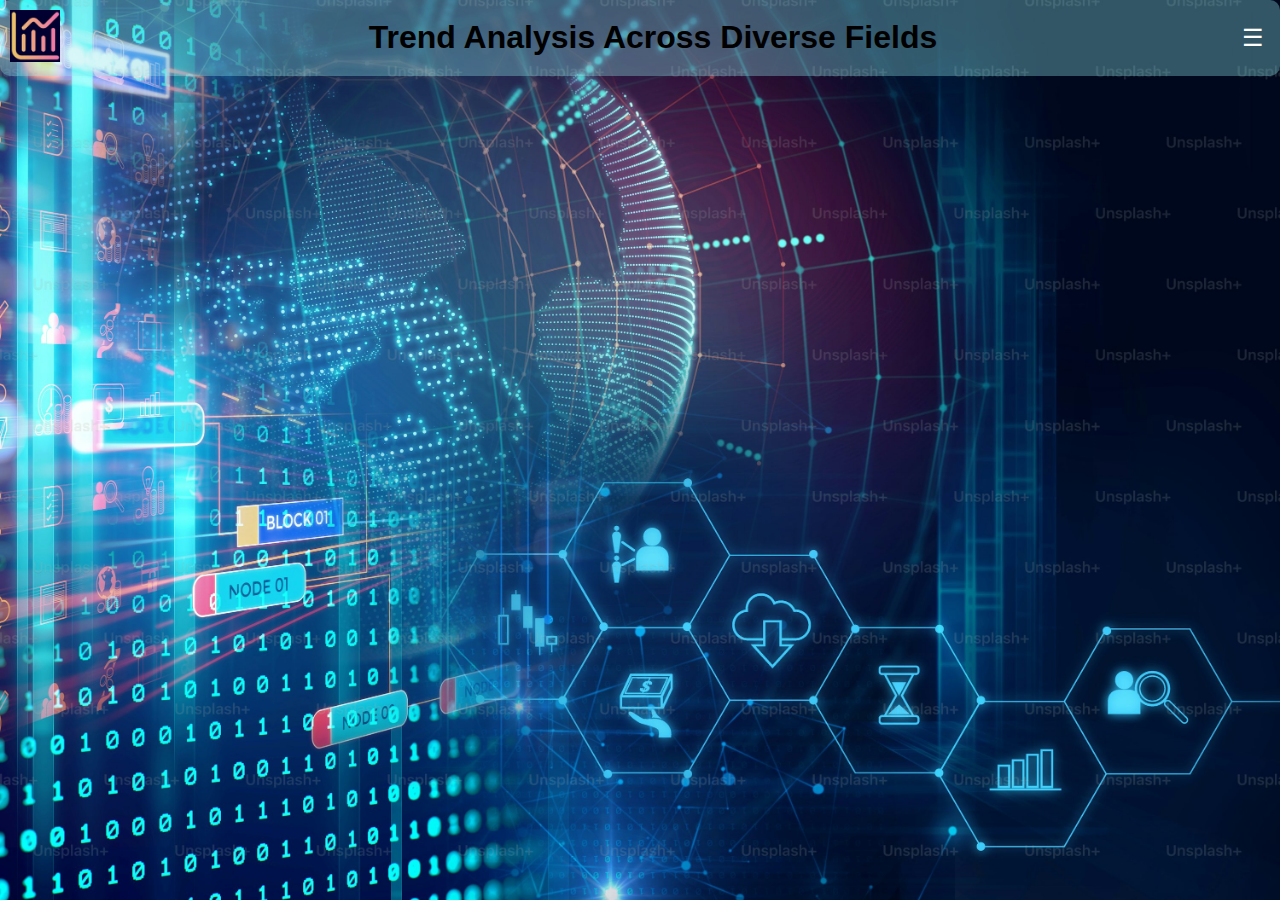
==== dataexploration.html @ 3d1b5dfd "HTML & CSS Code" ====
<!DOCTYPE html>
<html lang="en">
<head>
    <meta charset="UTF-8">
    <meta name="viewport" content="width=device-width, initial-scale=1.0">
    <title>Trend Analysis Across Diverse Fields</title>
    
    <link rel="stylesheet" href="./Main.css">
</head>
<body>
    <header class="main-header">
        <a href="./index.html">
        <img src="./Images/Logo.png" alt="Logo"> <!-- Update the logo path -->
        </a>
        <h1>Trend Analysis Across Diverse Fields</h1>
        <button class="menu-button" onclick="toggleMenu()">☰</button>
    </header>
    
    <div class="sidebar" id="sidebar">
        <button class="close-button" onclick="toggleMenu()">×</button>
        <div class="sidebar-options">
            <button onclick="window.location.href='./index.html'">Home</button>
            <button onclick="window.location.href='./introduction.html'">Introduction</button>
            <button onclick="window.location.href='./dataexploration.html'">Data Exploration</button>
            <button onclick="window.location.href='./modelsimplemented.html'">Models Implemented</button>
            <button onclick="window.location.href='./conclusion.html'">Conclusion</button>
            <button onclick="window.location.href='./team.html'">Team</button>
        </div>
    </div>

    <script>
        function toggleMenu() {
            const sidebar = document.getElementById('sidebar');
            sidebar.classList.toggle('open');
        }
    </script>

</body>
</html>
---- Main.css ----
* {
    box-sizing: border-box;
    font-family: 'Arial', sans-serif;
}

body {
    display: flex;
    flex-direction: column;
    align-items: center;
    height: 100vh;
    margin: 0;
    background-image: url('./Images/background_pic.jpeg');
    background-size: cover;
    background-position: center;
    color: #333; /* Dark text for better readability */
}

.main-header {
    display: flex;
    align-items: center; 
    justify-content: space-between;
    margin-bottom: 10px;
    background-color: rgba(142, 231, 238, 0.349); 
    padding: 10px;
    border-radius: 10px; 
    width: 100%;
}

.main-header h1 {
    margin: 0;
    flex-grow: 1;
    text-align: center;
    font-size: 2em;
    color: black;
}

.main-header img {
    max-width: 50px;
    margin-right: 10px;
}

.menu-button {
    background: none;
    border: none;
    font-size: 24px; 
    cursor: pointer;
    transition: transform 0.2s;
    color: white;
}

.menu-button:hover {
    transform: scale(1.2); /* Slight scaling on hover */
}

.sidebar {
    position: fixed;
    top: 0;
    right: -300px; 
    width: 250px; 
    height: 100vh; 
    background-color: rgba(255, 255, 255, 0.9); 
    box-shadow: -2px 0 10px rgba(0, 0, 0, 0.2); 
    transition: right 0.3s ease; 
    display: flex;
    flex-direction: column;
    padding: 20px;
    z-index: 1000; 
}

.sidebar.open {
    right: 0; 
}

.close-button {
    background: none;
    border: none;
    font-size: 24px; 
    cursor: pointer;
    align-self: flex-end; 
    transition: color 0.2s;
}

.close-button:hover {
    color: #c00; /* Change color on hover */
}

.sidebar-options {
    display: flex;
    flex-direction: column; 
    margin-top: 20px; 
}

.sidebar button {
    margin: 10px 0; 
    padding: 15px 20px; 
    font-size: 16px;
    cursor: pointer;
    background-color: #007BFF; /* Bootstrap primary color */
    color: white; 
    border: none; 
    border-radius: 5px; 
    transition: background-color 0.3s;
}

.sidebar button:hover {
    background-color: #0056b3; /* Darker shade on hover */
}

.options {
    display: flex;
    flex-direction: row;
    justify-content: center;
    align-items: center;
    height: 100%;
}

.option {
    position: relative; /* Position for the absolute icon */
    margin: 10px; /* Space between options */
}
.options button {
    margin: 10px;
    padding: 15px 30px;
    font-size: 25px;
    cursor: pointer;
    border-radius: 30px;
    background-color: white; /* Primary button color */ 
    border: none; 
    transition: background-color 0.3s;
    position: relative;
    z-index: 1;
}

.options button:hover {
    background-color: #0056b3; /* Darker shade on hover */
}
.icon {
    position: absolute; /* Position it absolutely within the parent */
    bottom: 90px; /* Position it above the button */
    left: 50%; /* Center it horizontally */
    transform: translateX(-50%); /* Center adjustment */
    font-size: 20px; /* Adjust icon size */
    opacity: 0; /* Start invisible */
    transition: opacity 0.3s; /* Smooth transition */
    width: 60px;
    height: auto;
}
.option:hover .icon {
    opacity: 1; /* Show icon on hover */
}
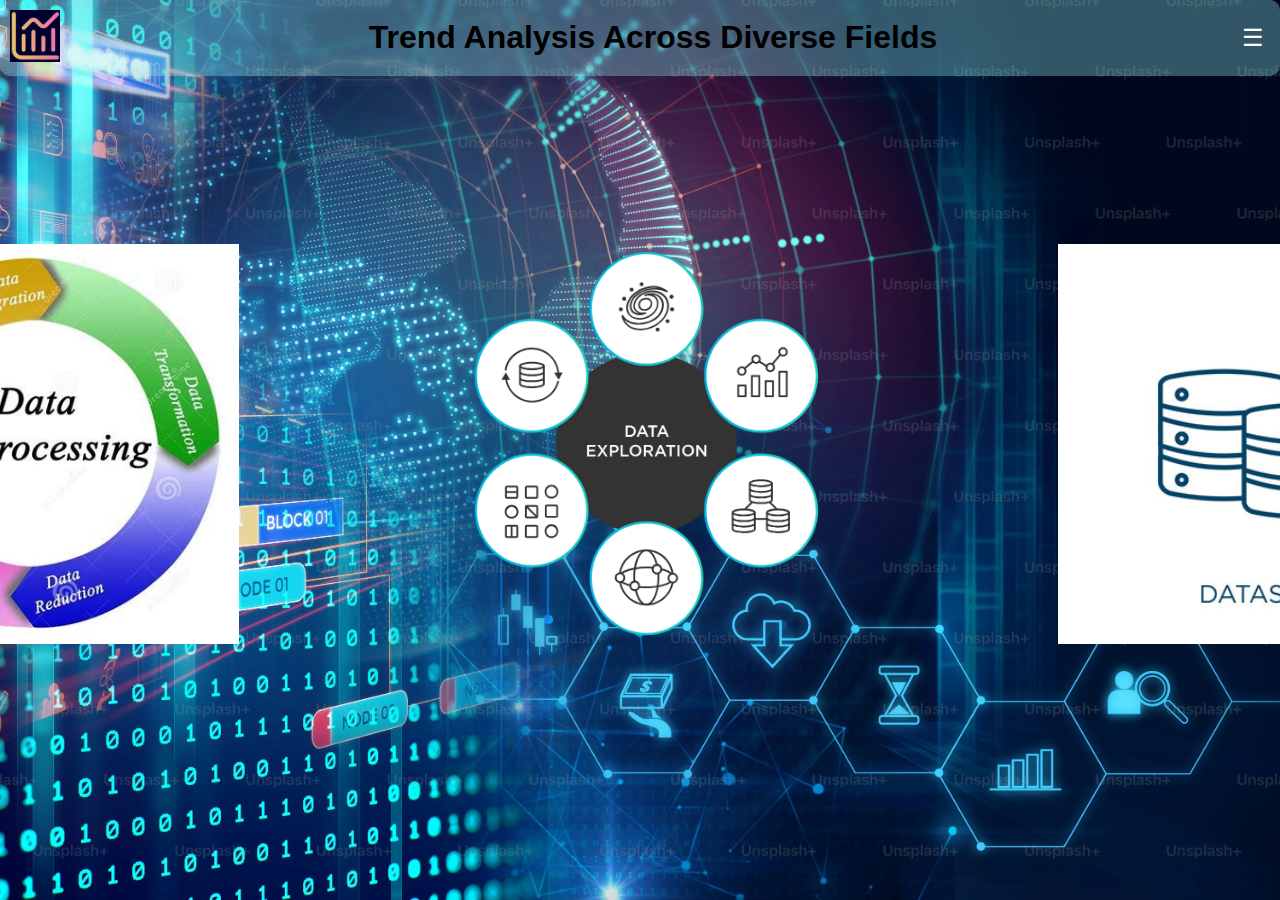
==== commit 109ff4d2: "Merge branch 'main' of https://github.com/Manidatta1/Trend-Analysis-across-diverse-fields" ====
--- a/dataexploration.html
+++ b/dataexploration.html
@@ -6,11 +6,130 @@
     <title>Trend Analysis Across Diverse Fields</title>
     
     <link rel="stylesheet" href="./Main.css">
+
+    <style>
+        /* Additional styles for centering and image display */
+        .button-container {
+            display: flex;
+            justify-content: center;
+            align-items: center;
+            height: 80vh; /* Adjust as needed */
+            gap: 40px; /* Space between images */
+        }
+        .button-container img {
+            height: 400px; /* Set a specific height for both images */
+            width: auto; /* Maintain aspect ratio */
+            cursor: pointer;
+            transition: transform 0.2s; /* Smooth scaling */
+        }
+        .button-container img:hover {
+            transform: scale(1.1); /* Scale up on hover */
+        }
+        /* Modal styles */
+        .modal {
+            display: none;
+            position: fixed; /* Fixed positioning */
+            z-index: 1000; /* High z-index to ensure it is above other content */
+            left: 0;
+            top: 0;
+            width: 100%;
+            height: 100%;
+            background-color: rgba(0, 0, 0, 0.5); /* Semi-transparent background */
+            justify-content: center; /* Center horizontally */
+            align-items: center; /* Center vertically */
+        }
+        .modal-content {
+            background-color: #fefefe;
+            padding: 20px;
+            border: 1px solid #888;
+            width: 80%; /* Width of the modal */
+            height: 80%; /* Height auto to fit content */
+            max-height: 80%; /* Limit height */
+            overflow: auto; /* Allow scrolling if content is too tall */
+            position: relative; /* Position relative for close button */
+        }
+        .close {
+            color: #aaa;
+            float: right;
+            font-size: 28px;
+            font-weight: bold;
+        }
+        .close:hover,
+        .close:focus {
+            color: black;
+            text-decoration: none;
+            cursor: pointer;
+        }
+        /* Centering the heading */
+        .modal-content h2 {
+            text-align: center; /* Center the heading */
+        }
+        .image-container {
+            display: block; /* Change to block to stack images */
+            max-width: 80%; /* Adjust max-width as needed */
+        }
+        .field-images-container {
+            display: flex;
+            flex-direction: column;
+            width : 100%;
+            align-items: center;
+        }
+        .field-image {
+            width: 100%; /* Set width for two columns */
+            margin-bottom: 20px; /* Space below each image */
+            align-items: center;
+        }
+        .field-image img {
+            width: 100%; /* Responsive image */
+            height: auto; /* Maintain aspect ratio */
+        }
+        .field-image p {
+            text-align: center; /* Center the description */
+            margin-top: 10px; /* Space above description */
+            width: 90%;
+        }
+        /* Styles for the circular button modal */
+        .circular-buttons {
+            display: flex;
+            justify-content: center;
+            align-items: center;
+            position: relative;
+            width: 70%; /* Size of the circular button container */
+            height: 70%; /* Size of the circular button container */
+            margin: 0 auto; /* Center the circular buttons container */
+        }
+        .circular-buttons button {
+            font-size: 25px;
+            position: absolute;
+            width: 150px; /* Diameter of each button */
+            height: 150px; /* Diameter of each button */
+            border-radius: 50%; /* Make buttons round */
+            border: none;
+            background-color: #4CAF50; /* Button color */
+            color: white;
+            cursor: pointer;
+            transition: background-color 0.3s; /* Remove transform transition */
+        }
+        .circular-buttons button:hover {
+            background-color: #293df7; /* Darker shade on hover */
+        }
+
+        #mydatasetModal p {
+
+        font-size: 20px;
+        }
+        /* Position buttons in a circle */
+        .button1 { transform: rotate(0deg) translate(200px) rotate(0deg); }
+        .button2 { transform: rotate(72deg) translate(200px) rotate(-72deg); }
+        .button3 { transform: rotate(144deg) translate(200px) rotate(-144deg); }
+        .button4 { transform: rotate(216deg) translate(200px) rotate(-216deg); }
+        .button5 { transform: rotate(288deg) translate(200px) rotate(-288deg); }
+    </style>
 </head>
 <body>
     <header class="main-header">
         <a href="./index.html">
-        <img src="./Images/Logo.png" alt="Logo"> <!-- Update the logo path -->
+            <img src="./Images/Logo.png" alt="Logo"> <!-- Update the logo path -->
         </a>
         <h1>Trend Analysis Across Diverse Fields</h1>
         <button class="menu-button" onclick="toggleMenu()">☰</button>
@@ -28,12 +147,280 @@
         </div>
     </div>
 
+    <div class="button-container">
+        <a href="#" id="data-preprocessing-link" onclick="openModal(event)">
+            <img src="./Images/Data_Preprocessing.png" alt="Data Preprocessing Steps"> <!-- Update image path -->
+        </a>
+        <a href="#" id="data-exploration-link" onclick="openCircularModal(event)">
+            <img src="./Images/Data_Exploration.png" alt="Data Exploration"> <!-- Update image path -->
+        </a>
+        <a href="#" id="data-sets-link" onclick="opendatasetModal(event)">
+            <img src="./Images/data_sets.jpg" alt="Data Exploration"> <!-- Update image path -->
+        </a>
+    </div>
+    
+    <div id="circularModal" class="modal">
+        <div class="modal-content">
+            <span class="close" onclick="closeCircularModal()">&times;</span>
+            <h2>Select the Field to Explore</h2>
+            <div class="circular-buttons">
+                <button class="button1" onclick="buttonAction(1)">Weather</button>
+                <button class="button2" onclick="buttonAction(2)">Healthcare</button>
+                <button class="button3" onclick="buttonAction(3)">Environment</button>
+                <button class="button4" onclick="buttonAction(4)">Market</button>
+                <button class="button5" onclick="buttonAction(5)">Agriculture</button>
+            </div>
+        </div>
+    </div>
+
+    <div id="myModal" class="modal">
+        <div class="modal-content">
+            <span class="close" onclick="closeModal()">&times;</span>
+            <h2>Data Preprocessing Steps</h2>
+            <p><b>1. Handling Missing Values:</b></p>
+            <p>These are null values in the dataset. They impact machine learning results and statistical analysis, leading to biased estimates. This occurs due to data collection issues or entry mistakes.</p>
+            <p>In this project, we handle them using <i>SimpleImputer</i> from scikit-learn. We replace missing values of numerical variables with the mean. We replace missing values of categorical variables with the most frequent item. We can also remove entire columns or rows that contain all null values.</p>
+            
+            <div class="image-container">
+                <img src="./Images/Handling_Missing_Values1.png" alt="Handling Missing Values Image 1">
+                <img src="./Images/Handling_Missing_Values2.png" alt="Handling Missing Values Image 2">
+            </div>
+            
+            <p><b>2. Encoding:</b></p>
+            <p>Encoding transforms categorical variables into numerical formats. Many algorithms can only process numerical input.</p>
+            <p>In this project, we use <i>LabelEncoder</i> from scikit-learn. Each category is assigned a unique integer value. For example, location names like India, USA, and New Zealand become 1, 2, and 3, respectively.</p>
+            <img src="./Images/Encoding.png" alt="Encoding Image">
+            
+            <p><b>3. Standardization:</b></p>
+            <p>This scales all numerical features. It ensures all features contribute equally to the analysis.</p>
+            <p>In this project, we use <i>StandardScaler</i> from scikit-learn for standardization.</p>
+            <img src="./Images/Standardization.png" alt="Standardization Image">
+            
+            <p><b>4. Dimensionality Reduction:</b></p>
+            <p>This reduces the number of features while retaining information. It helps with computational costs and improves model performance.</p>
+            <p>In this project, we use Random Forest regressor from scikit-learn. It calculates the importance of each feature based on how it reduces impurity when used for prediction.</p>
+            <img src="./Images/Dimensionality_Reduction.png" alt="Dimensionality Reduction Image">
+
+            <p><b>5. Removing Outliers:</b></p>
+            <p>Outliers are observations that lie outside the majority range. They can skew analysis and lead to misleading conclusions.</p>
+            <p>We use the Interquartile Range (IQR) technique to detect and remove outliers. IQR = Q3 - Q1, where Q3 is the median of the first half and Q1 is the median of the second half.</p>
+            <p>Points below Q1 - 1.5 * IQR and above Q3 + 1.5 * IQR are treated as outliers.</p>
+            <img src="./Images/Removing_Outliers.png" alt="Removing Outliers Image">
+        </div>
+    </div>
+
+
+    <div id="mydatasetModal" class="modal">
+        <div class="modal-content">
+            <span class="close" onclick="closedatasetModal()">&times;</span>
+            <h2>DataSets before and after Preprocessing</h2>
+            <p><b>1. Healthcare Dataset</b></p>
+            <p>Before Preprocessing</p>
+            <div class="image-container">
+                <img src="./DataSet_Images/Health_Expenditures_before_preprocessing.png" alt="healthcare">
+                <img src="./DataSet_Images/Malaria_before_preprocessing.png" alt="healthcare">
+            </div>
+
+            <p>After Preprocessing</p>
+            <div class="image-container">
+                <img src="./DataSet_Images/Health_Expenditures_after_preprocessing.png" alt="healthcare">
+                <img src="./DataSet_Images/Malaria_after_preprocessing.png" alt="Healthcare">
+            </div>
+
+
+            
+        
+            
+            <p><b>2. Agriculture Dataset</b></p>
+            <p>Before Preprocessing</p>
+            <img src="./DataSet_Images/Agriculture_before_preprocessing.png" alt="agriculture">
+            
+            <p>After Preprocessing</p>
+            <img src="./DataSet_Images/Agriculture_after_preprocessing.png" alt="agriculture">
+            
+            <p><b>3. Environment Dataset</b></p>
+            <p>Before Preprocessing</p>
+            <img src="./DataSet_Images/Environment_before_preprocessing.png" alt="environment">
+
+            <p>After Preprocessing</p>
+            <img src="./DataSet_Images/Environment_after_preprocessing.png" alt="environment">
+            
+            <p><b>4. Weather Dataset</b></p>
+            <p>Before Preprocessing</p>
+           <img src="./DataSet_Images/weather_Before_Preprocessing.png" alt="weather">
+
+           <p>After Preprocessing</p>
+           <img src="./DataSet_Images/weather_after_preprocessing.png" alt="weather">
+
+            <p><b>5. Market Dataset</b></p>
+            <p>Before Preprocessing</p>
+            <img src="./DataSet_Images/market_before_preprocessing.png" alt="market">
+
+            <p>After Preprocessing</p>
+            <img src="./DataSet_Images/market_after_preprocessing.png" alt="market">
+        </div>
+    </div>
+
+    <div id="fieldModal" class="modal">
+        <div class="modal-content">
+            <span class="close" onclick="closefieldModal()">&times;</span>
+            <h2>Data Visualization</h2>
+            <button onclick="showSelection(event)" style="margin-bottom: 20px;">Back</button>
+            <div id="fieldImages" class="field-images-container"></div>
+        </div>
+    </div>
+
     <script>
         function toggleMenu() {
             const sidebar = document.getElementById('sidebar');
-            sidebar.classList.toggle('open');
+            sidebar.style.display = (sidebar.style.display === 'block') ? 'none' : 'block';
+        }
+
+        function openModal(event) {
+            event.preventDefault(); // Prevent default anchor behavior
+            const modal = document.getElementById("myModal");
+            modal.style.display = "flex"; // Show the modal
+        }
+
+        function opendatasetModal(event) {
+            event.preventDefault(); // Prevent default anchor behavior
+            const modal = document.getElementById("mydatasetModal");
+            modal.style.display = "flex"; // Show the modal
+        }
+
+        function closedatasetModal(){
+            const modal = document.getElementById("mydatasetModal");
+            modal.style.display = "none"; // Hide the modal
+        }
+
+        function closeModal() {
+            const modal = document.getElementById("myModal");
+            modal.style.display = "none"; // Hide the modal
+        }
+
+        function openCircularModal(event) {
+            event.preventDefault(); // Prevent default anchor behavior
+            const modal = document.getElementById("circularModal");
+            modal.style.display = "flex"; // Show the circular modal
+        }
+
+        function closeCircularModal() {
+            const modal = document.getElementById("circularModal");
+            modal.style.display = "none"; // Hide the circular modal
+        }
+
+        function closefieldModal() {
+            const modal = document.getElementById("fieldModal");
+            modal.style.display = "none"; // Hide the circular modal
+        }
+
+        function showSelection(event) {
+            event.preventDefault(); // Prevent default behavior
+            const fieldModal = document.getElementById('fieldModal');
+            fieldModal.style.display = 'none'; // Hide the field modal
+            const circularModal = document.getElementById('circularModal');
+            circularModal.style.display = 'flex'; // Show the circular modal
+        }
+
+        function buttonAction(step) {
+            const fieldImages = document.getElementById('fieldImages');
+            fieldImages.innerHTML = ''; // Clear previous images
+            let images = [];
+            let descriptions = [];
+
+            switch (step) {
+                case 1:
+                    images = ['Data_Visualization_Images/weather1.png', 'Data_Visualization_Images/weather2.png','Data_Visualization_Images/weather4.png','Data_Visualization_Images/weather3.png','Data_Visualization_Images/weather5.png']; // Update paths
+                    descriptions = [
+                        "The scatter plot illustrates the distribution of maximum temperatures recorded during the summer months (June, July, and August) for the top 10 U.S. cities with the highest average temperatures in 2023. Each point on the plot represents a specific city's maximum temperature on a given day, enabling easy comparison of temperature variations among these cities.",
+                        "The line plot provides a clear visual representation of maximum temperatures recorded during the summer months of 2023 for the top 10 U.S. cities exhibiting the highest average temperatures during this period. Each line corresponds to a specific city, tracking its daily maximum temperature fluctuations throughout June, July, and August.",
+                        "The line plot provides a clear visual representation of minimum temperatures recorded during the summer months of 2023 for the top 10 U.S. cities exhibiting the highest average temperatures during this period. Each line corresponds to a specific city, tracking its daily minimum temperature fluctuations throughout June, July, and August.",
+                        "The Line Plots provides the Average summer Temperature in the city Madison from the year 2010 to 2023",
+                        "The violin plot provides a comprehensive visual representation of the distribution of average maximum and minimum temperatures for the top cities during the winter months from 2020 to 2023. The shape of the violin illustrates how temperature values are spread across the winter season, indicating peaks where temperatures are most frequently recorded, while the wider sections of the plot signify greater frequency of occurrence at those temperature levels. This dual representation allows for easy comparisons between maximum and minimum temperatures across different cities, highlighting variations that may arise due to geographical, climatic, or urban factors."
+                        
+                    ];
+                    break;
+                case 2:
+                    images = ['Data_Visualization_Images/healthcare1.jpg','Data_Visualization_Images/healthcare2.jpg','Data_Visualization_Images/healthcare3.jpg','Data_Visualization_Images/healthcare4.jpg'];
+                    descriptions = [
+                        "The pattern in the plot shows that South Africa received the large amount of money from Internal transfers and grants for health expenditure when compared to other countries over the years. On the other hand, remaining countries on an average received the constant amount of money from Internal transfers and grants i.e around 0 to 2500 US Million Dollars. ",
+                        "The pattern in the above plot shows that France and Canada has the large amount of health expenditures i.e around 10,000,000 Million US dollars when compared with other countries indicating that a large amount of funds required from various for these countries. While Countries like Albania, Algeria, Angola, Cuba, Jamaica, Kuwait, Samoa has the least health expenditures.",
+                        "The above histogram indicates that there are around 1650 regions having malaria cases in the range of 0-100 while only around 5 regions have the malaria cases in the range 500-700.",
+                        "The above plot shows that the Africa affected with the most number of malaria cases i.e. around 1050 while South-East Asia, Western Pacific and Europe has the malaria cases around 220 indicating that more medical equipment is needed in Europe."
+                    ];
+                    break;
+                case 3:
+                    images = ['Data_Visualization_Images/environment1.jpg','Data_Visualization_Images/environment2.jpg'];
+                    descriptions = [
+                        "The pattern in the above plot indicates that on an average 40 to 60 Million Tons of CH4 gases emitted from 1990 to 2004 and had the sudden increase in 2005 to 115 tons and again decreased to around 25 tons in the subsequent years.",
+                        "The above plots indicates that around 0 to 20000 million cubic meters of fresh water is abstracted from 1990 to 1997 and it increased to around 58000 million cubic meters in 1999 and made some constant variations for the subsequent years reaching around 70000 million cubic meters by 2020."
+                    ];
+                    break;
+                case 4:
+                    images = ['Data_Visualization_Images/market1.jpg','Data_Visualization_Images/market2.jpg','Data_Visualization_Images/market3.jpg','Data_Visualization_Images/market4.jpg'];
+                    descriptions = [
+                        "From the visualization, we can observe the average GDP growth rate for G20 countries between 2013 and 2023. There was relatively stable GDP growth between 2013 and 2019, followed by a sharp decline in 2020.",
+                       "This bar plot shows the inflation rates for G20 countries in 2023..This plot highlights the inflation variability across G20 countries in 2023, reflecting differing economic conditions and responses to global economic challenges. The United Kingdom and South Africa have the highest inflation rates, both nearing 7%.",
+                       "From this visualization, we can observe the sector-wise contributions to U.S. GDP from 2013 to 2023. Additionally, both the U.S. GDP and World GDP have steadily grown over the same period, with the U.S. GDP consistently higher than the global average.",
+                       "A pie chart is created using the computed average contributions for each sector.The average sector contributions (agriculture, industry, and services) are computed over the last 5 years (2018-2022)."
+                    ];
+                    break;
+                case 5:
+                    images = ['Data_Visualization_Images/agriculture1.jpg','Data_Visualization_Images/agriculture2.jpg'];
+                    descriptions = [
+                        "The pattern in the above plot indicates that the 100000 – 500000 Tons of crop grown in the years 2016 and 2017 while the amount is decreased as the years passes. ",
+                        "The pattern in the above plot indicates that CORN, HAY, COTTON, SOYABEANS, WHEAT are grown more than 1,000,000 Tons in USA from 2016 to 2023. The Crops like HOPS, BLUEBERRIES, PEAS, STRAWBERRIES, SUNFLOWER are grown least i.e. around 200,000 Tons."
+                    ];
+                    break;
+            }
+
+            // Create a container for images and descriptions
+            const container = document.createElement('div');
+            container.className = 'field-images-container';
+
+            // Create image elements with descriptions
+            images.forEach((src, index) => {
+                const div = document.createElement('div');
+                div.className = 'field-image';
+                
+                const img = document.createElement('img');
+                img.src = src;
+                img.alt = "Field Image"; // Update alt text as needed
+                
+                const p = document.createElement('p');
+                p.textContent = descriptions[index]; // Set the description text
+
+                div.appendChild(img);
+                div.appendChild(p);
+                container.appendChild(div);
+            });
+
+            // Append the container to the fieldImages
+            fieldImages.appendChild(container);
+
+            // Hide the circular modal and show the field modal
+            closeCircularModal();
+            const fieldModal = document.getElementById('fieldModal');
+            fieldModal.style.display = 'flex'; // Show the field information modal
+        }
+
+        // Close modals when clicking outside of them
+        window.onclick = function(event) {
+            const modal = document.getElementById("myModal");
+            if (event.target === modal) {
+                modal.style.display = "none";
+            }
+
+            const circularModal = document.getElementById("circularModal");
+            if (event.target === circularModal) {
+                circularModal.style.display = "none";
+            }
+
+            const fieldModal = document.getElementById("fieldModal");
+            if (event.target === fieldModal) {
+                fieldModal.style.display = "none";
+            }
         }
     </script>
-
 </body>
-</html>+</html>
--- a/Main.css
+++ b/Main.css
@@ -148,4 +148,15 @@
 .option:hover .icon {
     opacity: 1; /* Show icon on hover */
 }
+#file-info {
+    padding: 20px; /* Add padding around the content */
+    max-width: 800px; /* Set a maximum width for the content */
+    margin: auto; /* Center the content */
+    line-height: 1.6; /* Increase line height for readability */
+    overflow-wrap: break-word; /* Break long words onto the next line */
+    font-family: Arial, sans-serif; /* Change font for better appearance */
+    background-color: #f9f9f9; /* Light background color */
+    border: 1px solid #ccc; /* Optional border */
+    border-radius: 8px; /* Rounded corners */
+}
 
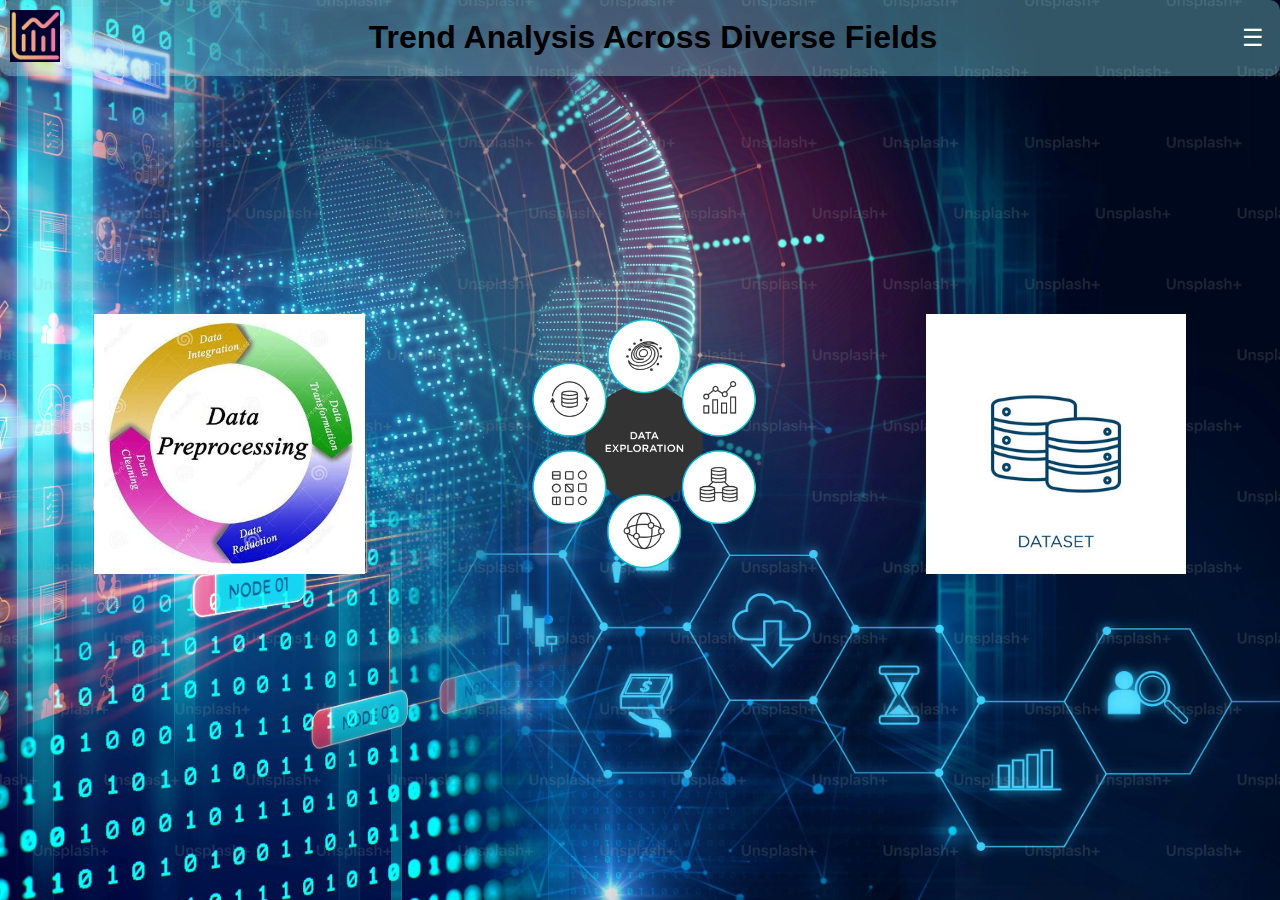
==== commit 1c74d66c: "updating the model implementation tab in website and python code." ====
--- a/dataexploration.html
+++ b/dataexploration.html
@@ -25,6 +25,32 @@
         .button-container img:hover {
             transform: scale(1.1); /* Scale up on hover */
         }
+
+        @media (max-width: 1366px) and (min-width: 1024px) {
+        .button-container img {
+            height: 260px; /* Adjust image height */
+            gap: 20px
+        }
+    }
+
+    /* Media Query for smaller screens (e.g., 768px tablets, smaller laptops) */
+    @media (max-width: 1024px) {
+
+        .button-container img {
+            height: 200px; /* Adjust image height further */
+            gap: 20px;
+        }
+    }
+
+    /* Media Query for very small screens (e.g., 600px mobile devices) */
+    @media (max-width: 600px) {
+        .button-container img {
+            height: 150px; /* Further reduce image height */
+        }
+    }
+
+
+
         /* Modal styles */
         .modal {
             display: none;
@@ -110,20 +136,71 @@
             cursor: pointer;
             transition: background-color 0.3s; /* Remove transform transition */
         }
-        .circular-buttons button:hover {
-            background-color: #293df7; /* Darker shade on hover */
-        }
-
-        #mydatasetModal p {
-
-        font-size: 20px;
-        }
-        /* Position buttons in a circle */
+
+
         .button1 { transform: rotate(0deg) translate(200px) rotate(0deg); }
         .button2 { transform: rotate(72deg) translate(200px) rotate(-72deg); }
         .button3 { transform: rotate(144deg) translate(200px) rotate(-144deg); }
         .button4 { transform: rotate(216deg) translate(200px) rotate(-216deg); }
         .button5 { transform: rotate(288deg) translate(200px) rotate(-288deg); }
+
+
+        @media (max-width: 1366px) and (min-width: 1024px) {
+    .circular-buttons button {
+        font-size: 18px;
+        width: 110px; /* Diameter of each button */
+        height: 110px; /* Diameter of each button */
+    }
+
+    .button1 { transform: rotate(0deg) translate(130px) rotate(0deg); }
+    .button2 { transform: rotate(72deg) translate(130px) rotate(-72deg); }
+    .button3 { transform: rotate(144deg) translate(130px) rotate(-144deg); }
+    .button4 { transform: rotate(216deg) translate(130px) rotate(-216deg); }
+    .button5 { transform: rotate(288deg) translate(130px) rotate(-288deg); }
+}
+
+
+    /* Media Query for smaller screens (e.g., 768px tablets, smaller laptops) */
+    @media (max-width: 1024px) {
+
+        .circular-buttons button {
+        font-size: 16px;
+        width: 100px; /* Diameter of each button */
+        height: 100px; /* Diameter of each button */
+    }
+
+    .button1 { transform: rotate(0deg) translate(110px) rotate(0deg); }
+    .button2 { transform: rotate(72deg) translate(110px) rotate(-72deg); }
+    .button3 { transform: rotate(144deg) translate(110px) rotate(-144deg); }
+    .button4 { transform: rotate(216deg) translate(110px) rotate(-216deg); }
+    .button5 { transform: rotate(288deg) translate(110px) rotate(-288deg); }
+}
+    
+
+    /* Media Query for very small screens (e.g., 600px mobile devices) */
+    @media (max-width: 600px) {
+        
+        .circular-buttons button {
+        font-size: 13px;
+        width: 90px; /* Diameter of each button */
+        height: 90px; /* Diameter of each button */
+    }
+
+    .button1 { transform: rotate(0deg) translate(100px) rotate(0deg); }
+    .button2 { transform: rotate(72deg) translate(100px) rotate(-72deg); }
+    .button3 { transform: rotate(144deg) translate(100px) rotate(-144deg); }
+    .button4 { transform: rotate(216deg) translate(100px) rotate(-216deg); }
+    .button5 { transform: rotate(288deg) translate(100px) rotate(-288deg); }
+    }
+
+        .circular-buttons button:hover {
+            background-color: #293df7; /* Darker shade on hover */
+        }
+
+        #mydatasetModal p {
+
+        font-size: 20px;
+        }
     </style>
 </head>
 <body>
@@ -224,7 +301,7 @@
             <p>After Preprocessing</p>
             <div class="image-container">
                 <img src="./DataSet_Images/Health_Expenditures_after_preprocessing.png" alt="healthcare">
-                <img src="./DataSet_Images/Malaria_after_preprocessing.png" alt="Healthcare">
+                <img src="./DataSet_Images/Malaria_after_preprocessing.jpg" alt="Healthcare">
             </div>
 
 
@@ -273,7 +350,7 @@
     <script>
         function toggleMenu() {
             const sidebar = document.getElementById('sidebar');
-            sidebar.style.display = (sidebar.style.display === 'block') ? 'none' : 'block';
+            sidebar.classList.toggle('open');
         }
 
         function openModal(event) {
@@ -366,10 +443,10 @@
                     ];
                     break;
                 case 5:
-                    images = ['Data_Visualization_Images/agriculture1.jpg','Data_Visualization_Images/agriculture2.jpg'];
+                    images = ['Data_Visualization_Images/agriculture_1.png','Data_Visualization_Images/agriculture_2.png'];
                     descriptions = [
-                        "The pattern in the above plot indicates that the 100000 – 500000 Tons of crop grown in the years 2016 and 2017 while the amount is decreased as the years passes. ",
-                        "The pattern in the above plot indicates that CORN, HAY, COTTON, SOYABEANS, WHEAT are grown more than 1,000,000 Tons in USA from 2016 to 2023. The Crops like HOPS, BLUEBERRIES, PEAS, STRAWBERRIES, SUNFLOWER are grown least i.e. around 200,000 Tons."
+                        "The plot above showcases the annual maize production for four distinct countries, spanning the years from 1960 to 2022. By displaying this data, the plot provides a clear visual representation of how maize production has varied over more than six decades in each country. ",
+                        "The line plot above depicts the per capita food supply trends from 1960 to 2022 for four distinct countries. It illustrates how the availability of food per person has evolved over the years, providing insights into the fluctuations in food supply across these nations during this time period."
                     ];
                     break;
             }
